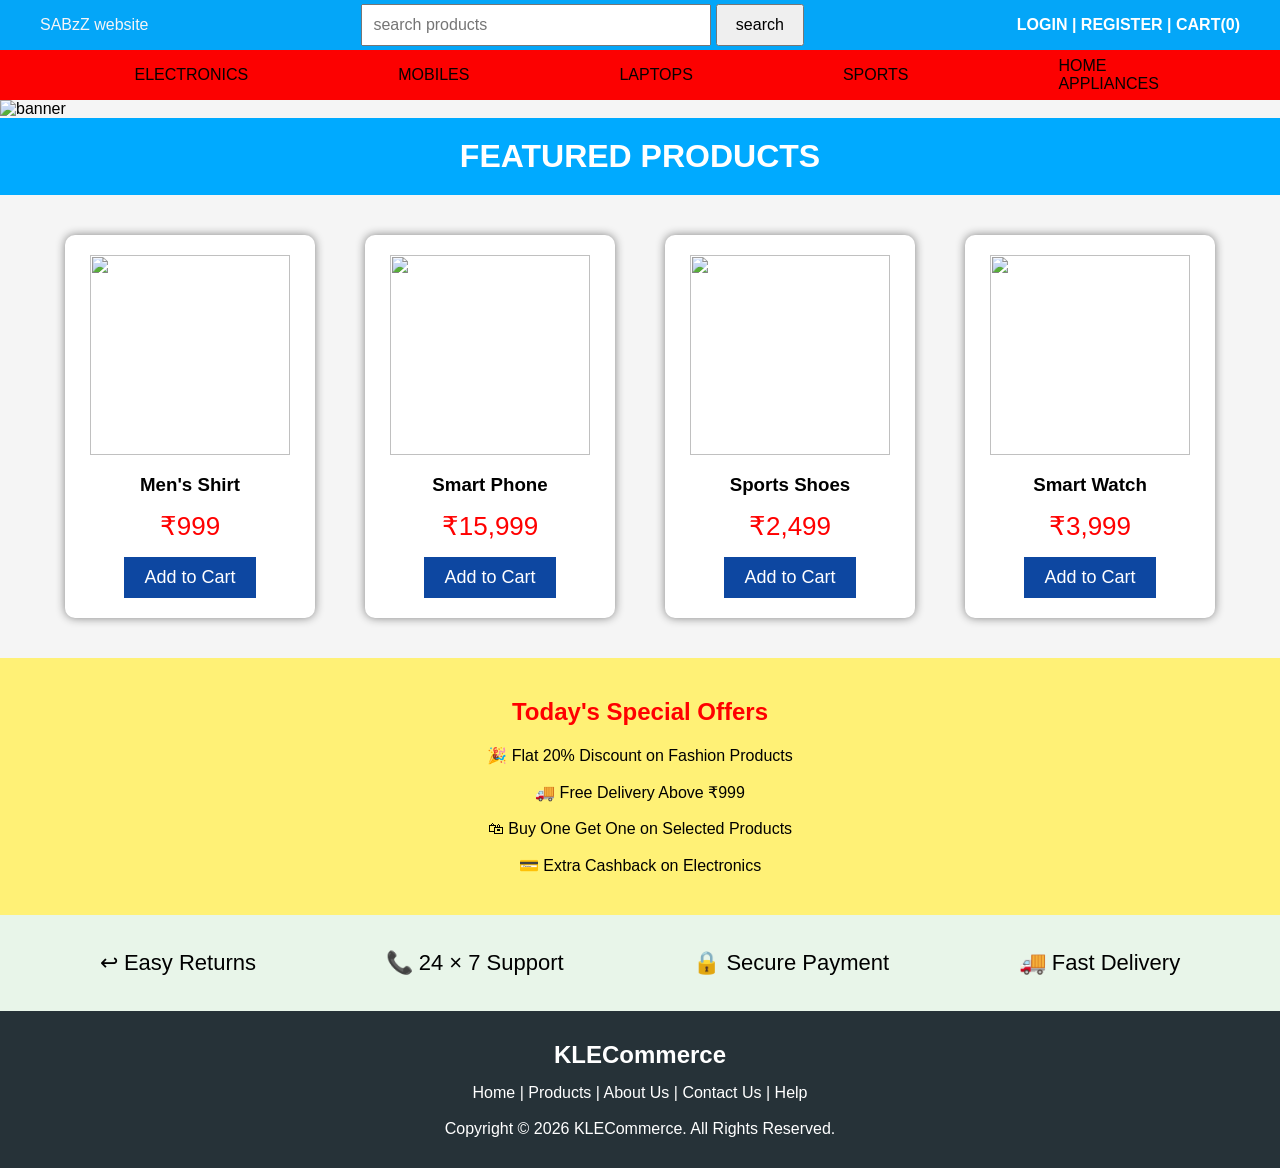
==== Untitled-1.html @ be4ab26b "initial commit" ====
<!DOCTYPE html>
<html lang="en">
<head>
    <meta charset="UTF-8">
    <meta name="viewport" content="width=device-width, initial-scale=1.0">
    <title>Document</title>
    <style>
        .header{
            background-color: rgb(13, 247, 247);
            color: rgb(247, 245, 246);
            display: flex;
            justify-content: space-between; 
            align-items: center;
            width: 100%;
            height: 50px;
        }
    </style>
    <style>
        .categeory{
            background-color: rgb(252, 1, 1);
            color: rgb(8, 2, 0);
            display: flex;
            justify-content: center;
            align-items: center;
            gap: 150px;
            width: 100%;
            height: 50px;
        }
    </style>

<style>

*{
    margin:0;
    padding:0;
    box-sizing:border-box;
    font-family:Arial, Helvetica, sans-serif;
}

body{
    background:#f5f5f5;
}

/* Header */

.header{
    background:#04a6f8;
    display:flex;
    justify-content:space-between;
    align-items:center;
    padding:15px 40px;
}

.logo{
    color:white;
    font-size:32px;
    font-weight:bold;
}

.logo span{
    color:yellow;
}

.search input[type=text]{
    width:350px;
    padding:10px;
    font-size:16px;
}

.search input[type=submit]{
    padding:10px 18px;
    font-size:16px;
    cursor:pointer;
}

.menu{
    color:white;
    font: size 26px;px;
    font-weight:bold;
}

/* Categories */

.category{
    background:#02abff;
    display:flex;
    justify-content:space-around;
    padding:18px;
    color:white;
    font-size:20px;
    font-weight:bold;
}

/* Banner */

.banner img{
    width:100%;
    height:350px;
    object-fit:cover;
}

/* Title */

.title{
    background:#00aaff;
    color:rgb(255, 255, 255);
    text-align:center;
    padding:20px;
    font-size:32px;
    font-weight:bold;
}

/* Products */

.products{
    display:flex;
    justify-content:space-evenly;
    flex-wrap:wrap;
    gap:25px;
    padding:40px;
}

.card{
    width:250px;
    background:white;
    border-radius:10px;
    text-align:center;
    box-shadow:0px 0px 10px gray;
    padding:20px;
}

.card img{
    width:200px;
    height:200px;
    object-fit:cover;
}

.card h3{
    margin-top:15px;
}

.price{
    color:red;
    font-size:26px;
    margin:15px;
}

button{
    background:#0D47A1;
    color:white;
    border:none;
    padding:10px 20px;
    cursor:pointer;
    font-size:18px;
}

button:hover{
    background:#1976D2;
}

/* Offers */

.offers{
    background:#FFF176;
    text-align:center;
    padding:40px;
}

.offers h2{
    color:red;
    margin-bottom:20px;
}

/* Services */

.services{
    display:flex;
    justify-content:space-around;
    background:#E8F5E9;
    padding:35px;
    font-size:22px;
}

/* Footer */

.footer{
    background:#263238;
    color:white;
    text-align:center;
    padding:30px;
}

.footer h2{
    margin-bottom:15px;
}

    </style>

</head>

<body>
    <div class="header">
        <div class="sabzZlogo">
            SABzZ<span>                                 website</span>
        </div>
        <div class="search">
            <input type="text" placeholder="search products">
            <input type="submit" value="search">

        </div>
        <div class="menu">
            LOGIN  |   REGISTER |  CART(0)
        </div>
        </div>

        <div class="categeory">
            <div>FASHION</div>
            <div>ELECTRONICS</div>
            <div>MOBILES</div>
            <div>LAPTOPS</div>
            <div>SPORTS</div>
            <div>HOME APPLIANCES</div>
            <div>BOOKS</div>
        </div>
        <div class="banner">

<img src="https://images.unsplash.com/photo-1607082348824-0a96f2a4b9da?w=1400"alt="banner" width="100%" height="400px">

        </div>

<!-- Product Title -->

<div class="title">

FEATURED PRODUCTS

</div>

<!-- Products -->

<div class="products">

<div class="card">

<img src="https://images.unsplash.com/photo-1521572163474-6864f9cf17ab?w=400">

<h3>Men's Shirt</h3>

<p class="price">₹999</p>

<button>Add to Cart</button>

</div>

<div class="card">

<img src="https://images.unsplash.com/photo-1511707171634-5f897ff02aa9?w=400">

<h3>Smart Phone</h3>

<p class="price">₹15,999</p>

<button>Add to Cart</button>

</div>

<div class="card">

<img src="https://images.unsplash.com/photo-1542291026-7eec264c27ff?w=400">

<h3>Sports Shoes</h3>

<p class="price">₹2,499</p>

<button>Add to Cart</button>

</div>

<div class="card">

<img src="https://images.unsplash.com/photo-1523275335684-37898b6baf30?w=400">

<h3>Smart Watch</h3>

<p class="price">₹3,999</p>

<button>Add to Cart</button>

</div>

</div>

<!-- Offers -->

<div class="offers">

<h2>Today's Special Offers</h2>

<p>🎉 Flat 20% Discount on Fashion Products</p>

<br>

<p>🚚 Free Delivery Above ₹999</p>

<br>

<p>🛍 Buy One Get One on Selected Products</p>

<br>

<p>💳 Extra Cashback on Electronics</p>

</div>

<!-- Customer Services -->

<div class="services">

<div>↩ Easy Returns</div>

<div>📞 24 × 7 Support</div>

<div>🔒 Secure Payment</div>

<div>🚚 Fast Delivery</div>

</div>

<!-- Footer -->

<div class="footer">

<h2>KLECommerce</h2>

<p>

Home |
Products |
About Us |
Contact Us |
Help

</p>

<br>

<p>

Copyright © 2026 KLECommerce. All Rights Reserved.

</p>
    </div>

</div>
    
</body>

</html>
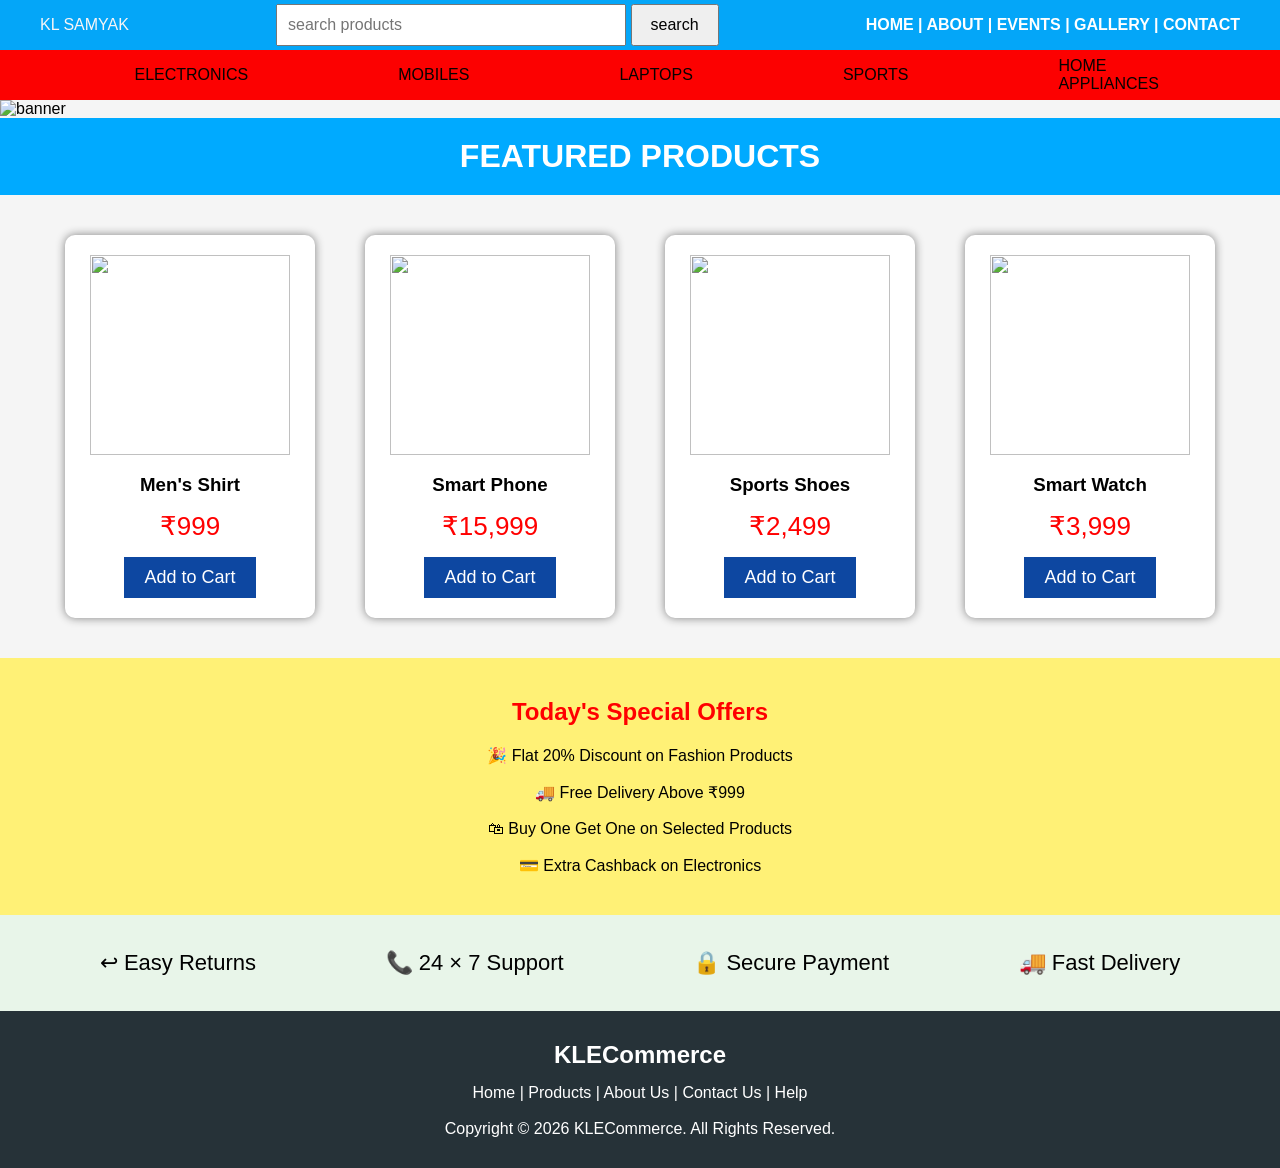
==== commit 4ea8cfec: "Initial commit" ====
--- a/Untitled-1.html
+++ b/Untitled-1.html
@@ -201,7 +201,7 @@
 <body>
     <div class="header">
         <div class="sabzZlogo">
-            SABzZ<span>                                 website</span>
+            KL<span>                                 SAMYAK</span>
         </div>
         <div class="search">
             <input type="text" placeholder="search products">
@@ -209,7 +209,7 @@
 
         </div>
         <div class="menu">
-            LOGIN  |   REGISTER |  CART(0)
+            HOME  |   ABOUT |  EVENTS  |  GALLERY  |  CONTACT
         </div>
         </div>
 
